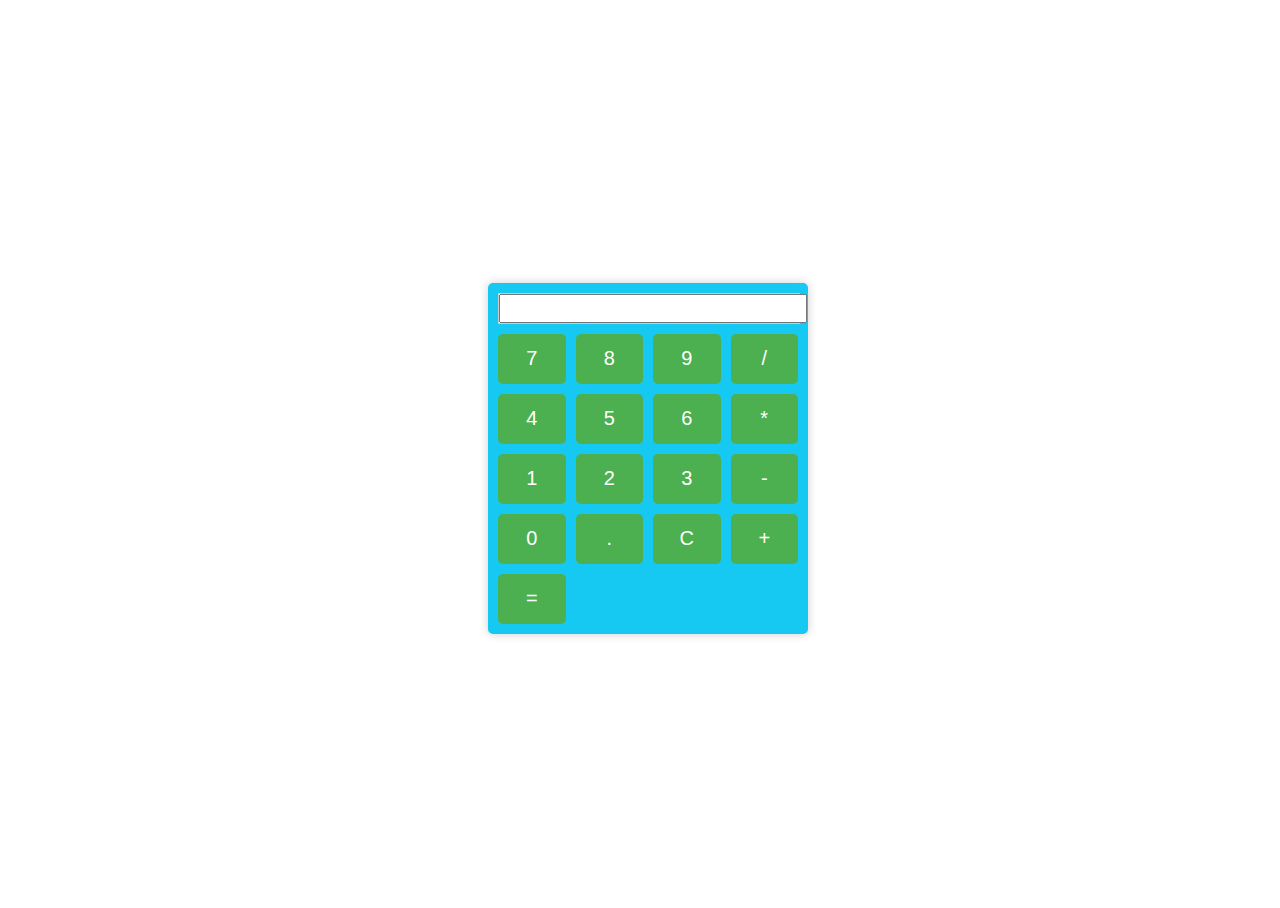
==== diagnostico/calculadora/frontend/index.html @ 2600befc "New structure folder" ====
<!DOCTYPE html>
<html>

<head>
    <meta charset="UTF-8">
    <title>Calculadora Diagnostico</title>
    <link rel="stylesheet" href="styles.css">
</head>

<body>
    <div class="calculator">
        <div class="display">
            <input type="text" id="result" readonly>
        </div>
        <div class="keys">
            <button onclick="addNumber('7')">7</button>
            <button onclick="addNumber('8')">8</button>
            <button onclick="addNumber('9')">9</button>
            <button onclick="addOperator('/')">/</button>
            <button onclick="addNumber('4')">4</button>
            <button onclick="addNumber('5')">5</button>
            <button onclick="addNumber('6')">6</button>
            <button onclick="addOperator('*')">*</button>
            <button onclick="addNumber('1')">1</button>
            <button onclick="addNumber('2')">2</button>
            <button onclick="addNumber('3')">3</button>
            <button onclick="addOperator('-')">-</button>
            <button onclick="addNumber('0')">0</button>
            <button onclick="addNumber('.')">.</button>
            <button onclick="clearDisplay()">C</button>
            <button onclick="addOperator('+')">+</button>
            <button onclick="calculate()">=</button>
        </div>
    </div>
    <script src="index.js"></script>
</body>

</html>
---- diagnostico/calculadora/frontend/styles.css ----
html{
    width: 100%;
    height: 100%;
}
body{
   width: 100%;
   height: 100%;
   display: flex; 
  justify-content: center;
}
.calculator {
  margin: auto auto;
  background-color: #16c9f2;
  padding: 10px;
  border-radius: 5px;
  box-shadow: 0 0 10px rgba(0, 0, 0, 0.2);
  width: 300px; 
  max-width: 100%;
  
}
.display {
  background-color: #f9f9f9;
  border: 1px solid #ccc;
  height: 50px;
  margin-bottom: 10px;
  
  width: 100%;
  height: 100%;
  font-size: 20px;
  
}
input{
    width: 100%;
    height: 100%;
    font-size: 20px;
    text-align: right;
}

.keys {
  display: grid;
  grid-template-columns: repeat(4, 1fr);
  grid-gap: 10px;
}

button {
  background-color: #4CAF50;
  border: none;
  border-radius: 5px;
  color: white;
  font-size: 20px;
  height: 50px;
}
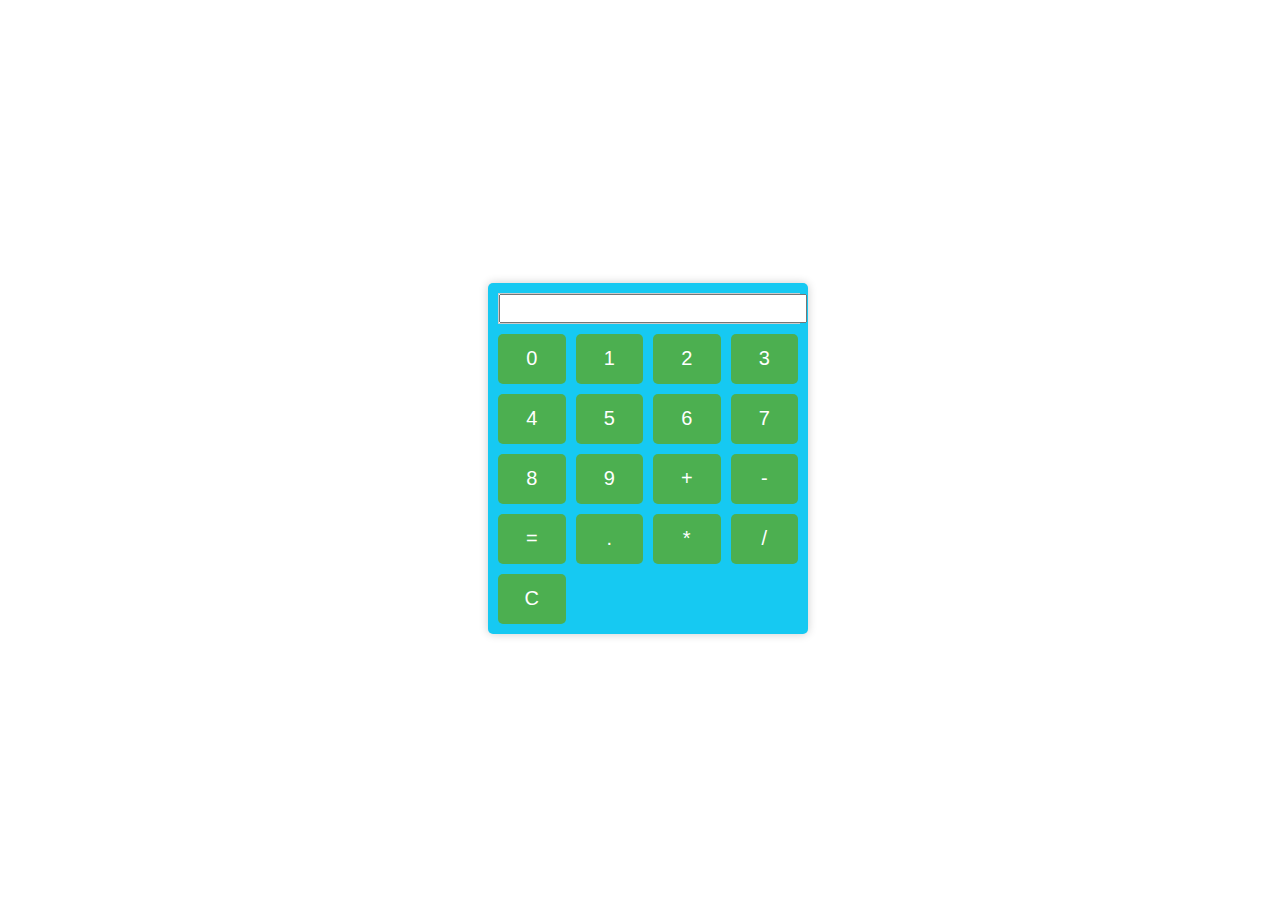
==== commit b324d33d: "Merge branch 'main' into feature/migrate-html-to-js" ====
--- a/diagnostico/calculadora/frontend/index.html
+++ b/diagnostico/calculadora/frontend/index.html
@@ -1,38 +1,12 @@
 <!DOCTYPE html>
 <html>
+  <head>
+    <meta charset="UTF-8" />
+    <title>Calculadora Diagnostico</title>
+    <link rel="stylesheet" href="styles.css" />
+  </head>
 
-<head>
-    <meta charset="UTF-8">
-    <title>Calculadora Diagnostico</title>
-    <link rel="stylesheet" href="styles.css">
-</head>
-
-<body>
-    <div class="calculator">
-        <div class="display">
-            <input type="text" id="result" readonly>
-        </div>
-        <div class="keys">
-            <button onclick="addNumber('7')">7</button>
-            <button onclick="addNumber('8')">8</button>
-            <button onclick="addNumber('9')">9</button>
-            <button onclick="addOperator('/')">/</button>
-            <button onclick="addNumber('4')">4</button>
-            <button onclick="addNumber('5')">5</button>
-            <button onclick="addNumber('6')">6</button>
-            <button onclick="addOperator('*')">*</button>
-            <button onclick="addNumber('1')">1</button>
-            <button onclick="addNumber('2')">2</button>
-            <button onclick="addNumber('3')">3</button>
-            <button onclick="addOperator('-')">-</button>
-            <button onclick="addNumber('0')">0</button>
-            <button onclick="addNumber('.')">.</button>
-            <button onclick="clearDisplay()">C</button>
-            <button onclick="addOperator('+')">+</button>
-            <button onclick="calculate()">=</button>
-        </div>
-    </div>
+  <body>
     <script src="index.js"></script>
-</body>
-
-</html>+  </body>
+</html>
